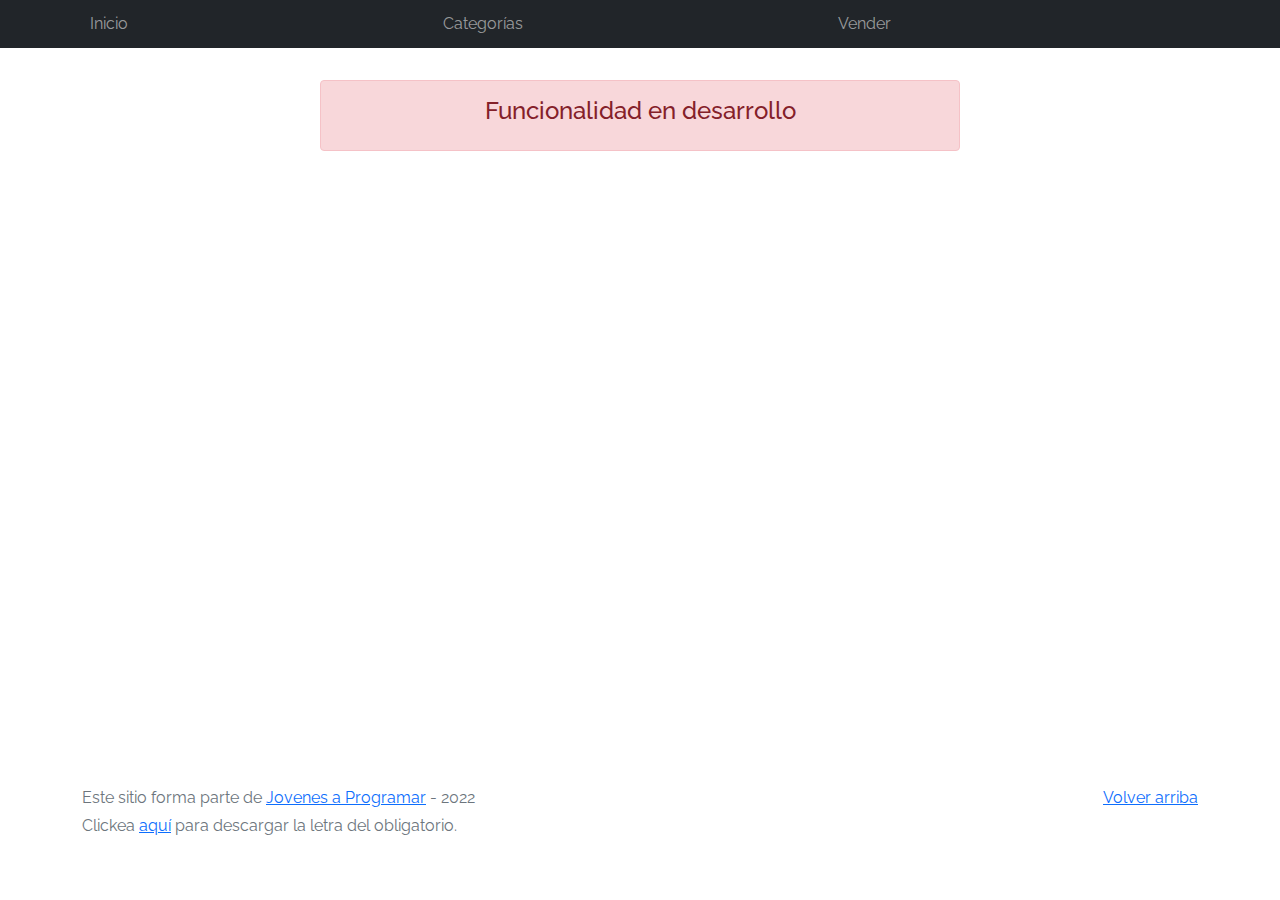
==== cart.html @ 3eadfd29 "test" ====
<!DOCTYPE html>
<html lang="es">

<head>
  <meta http-equiv="Content-Type" content="text/html; charset=UTF-8">
  <meta name="viewport" content="width=device-width, initial-scale=1, shrink-to-fit=no">
  <title>eMercado - Todo lo que busques está aquí</title>
  <link href="https://fonts.googleapis.com/css?family=Raleway:300,300i,400,400i,700,700i,900,900i" rel="stylesheet">
  <link href="css/bootstrap.min.css" rel="stylesheet">
  <link href="css/font-awesome.min.css" rel="stylesheet">
  <link href="css/styles.css" rel="stylesheet">
</head>

<body>
  <nav class="navbar navbar-expand-lg navbar-dark bg-dark p-1">
    <div class="container">
      <button class="navbar-toggler" type="button" data-bs-toggle="collapse" data-bs-target="#navbarNav"
        aria-controls="navbarNav" aria-expanded="false" aria-label="Toggle navigation">
        <span class="navbar-toggler-icon"></span>
      </button>
      <div class="collapse navbar-collapse" id="navbarNav">
        <ul class="navbar-nav w-100 justify-content-between">
          <li class="nav-item">
            <a class="nav-link" href="index.html">Inicio</a>
          </li>
          <li class="nav-item">
            <a class="nav-link" href="categories.html">Categorías</a>
          </li>
          <li class="nav-item">
            <a class="nav-link" href="sell.html">Vender</a>
          </li>
          <li class="nav-item">
          </li>
        </ul>
      </div>
    </div>
  </nav>
  <main>
    <div class="container">
      <div class="alert alert-danger text-center" role="alert">
        <h4 class="alert-heading">Funcionalidad en desarrollo</h4>
      </div>
    </div>
  </main>
  <footer class="text-muted">
    <div class="container">
      <p class="float-end">
        <a href="#">Volver arriba</a>
      </p>
      <p>Este sitio forma parte de <a href="https://jovenesaprogramar.edu.uy/" target="_blank">Jovenes a Programar</a> -
        2022</p>
      <p>Clickea <a target="_blank" href="Letra.pdf">aquí</a> para descargar la letra del obligatorio.</p>
    </div>
  </footer>
  <div id="spinner-wrapper">
    <div class="lds-ring">
      <div></div>
      <div></div>
      <div></div>
      <div></div>
    </div>
  </div>
  <script src="js/bootstrap.bundle.min.js"></script>
  <script src="js/init.js"></script>
  <script src="js/cart.js"></script>
</body>

</html>
---- css/styles.css ----
.jumbotron,
.card-body,
.container,
.site-header {
  font-family: 'Raleway', serif !important;
}

.jumbotron .display-4 {
  font-weight: bold;
}

nav a {
  text-decoration: none;
}

.bd-placeholder-img {
  font-size: 1.125rem;
  text-anchor: middle;
  -webkit-user-select: none;
  -moz-user-select: none;
  -ms-user-select: none;
  user-select: none;
}

@media (min-width: 768px) {
  .bd-placeholder-img-lg {
    font-size: 3.5rem;
  }
}

.jumbotron {
  height: 50vh;
  padding: 5em inherit;
  margin-bottom: 0;
  background-color: #53C0FB;
  background: url('../img/cover_back.png');
  background-size: cover;
  background-position: center;
  background-repeat: no-repeat;
  color: black;
  font-weight: bold;
}

@media (min-width: 768px) {
  .jumbotron {
    padding-top: 6rem;
    padding-bottom: 6rem;
  }
}

.jumbotron p:last-child {
  margin-bottom: 0;
}

.jumbotron-heading {
  font-weight: 300;
}

.jumbotron .container {
  max-width: 40rem;
  background-color: rgba(255, 255, 255, 0.5);
  border-radius: 10px;
  text-shadow: 1px 1px 2px grey;
}

.jumbotron .lead {
  font-size: 38px;
}

footer {
  padding-top: 3rem;
  padding-bottom: 3rem;
}

footer p {
  margin-bottom: .25rem;
}

.site-header a {
  color: white;
  transition: ease-in-out color .15s;
}

.site-header .dropdown-menu a {
  color: black;
}

.dropzone {
  border: 2px dashed #0087F7;
  border-radius: 5px;
  background: white;
}

.img-fit {
  max-height: 100%;
}

.alert {
  position: fixed;
  top: 80px;
  width: 50%;
  left: 50%;
  transform: translate(-50%, 0);
}

.lds-ring {
  display: inline-block;
  position: relative;
  width: 64px;
  height: 64px;
  top: 50%;
  left: 50%;
}

.cursor-active {
  cursor: pointer;
}

.left {
  float: left;
  padding: 4px;
  background-color: rgba(255, 255, 255, 0.5);
}

.lds-ring div {
  box-sizing: border-box;
  display: block;
  position: absolute;
  width: 51px;
  height: 51px;
  margin: 6px;
  border: 6px solid #fff;
  border-radius: 50%;
  animation: lds-ring 1.2s cubic-bezier(0.5, 0, 0.5, 1) infinite;
  border-color: #fff transparent transparent transparent;
}

.lds-ring div:nth-child(1) {
  animation-delay: -0.45s;
}

.lds-ring div:nth-child(2) {
  animation-delay: -0.3s;
}

.lds-ring div:nth-child(3) {
  animation-delay: -0.15s;
}

@keyframes lds-ring {
  0% {
    transform: rotate(0deg);
  }

  100% {
    transform: rotate(360deg);
  }
}

.signin {
  width: 100%;
  max-width: 330px;
  padding: 15px;
  margin: auto;
}

#spinner-wrapper {
  position: fixed;
  background-color: rgba(0, 0, 0, 0.5);
  width: 100%;
  height: 100%;
  top: 0;
  left: 0;
  z-index: 1021;
  display: none;
}

main {
  min-height: calc(100vh - 210px);
}

a.custom-card,
a.custom-card:hover {
  color: inherit;
  text-decoration: inherit;
}

.checked {
  color: orange;
}
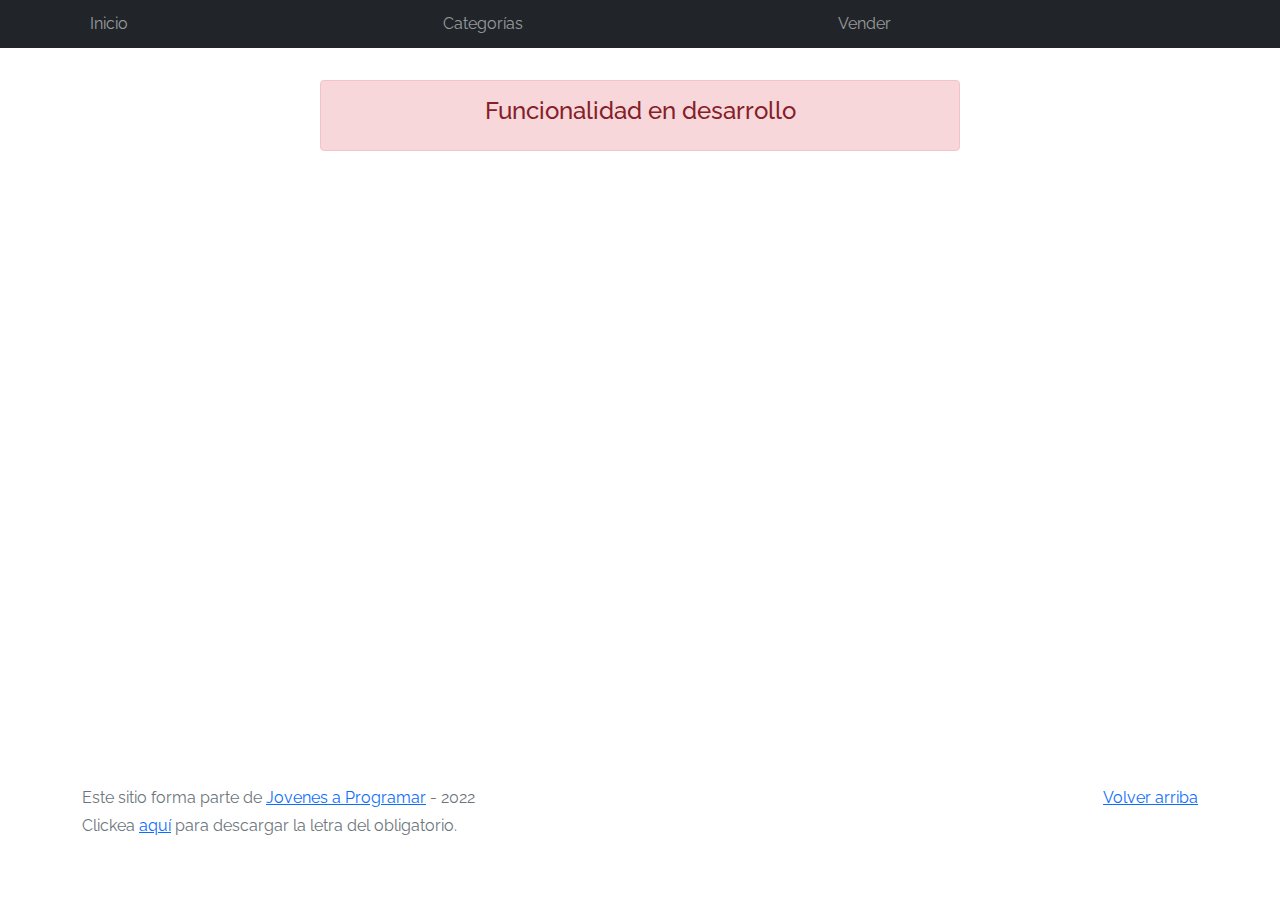
==== commit 96a33667: "updates" ====
--- a/cart.html
+++ b/cart.html
@@ -21,7 +21,7 @@
       <div class="collapse navbar-collapse" id="navbarNav">
         <ul class="navbar-nav w-100 justify-content-between">
           <li class="nav-item">
-            <a class="nav-link" href="index.html">Inicio</a>
+            <a class="nav-link" href="main.html">Inicio</a>
           </li>
           <li class="nav-item">
             <a class="nav-link" href="categories.html">Categorías</a>
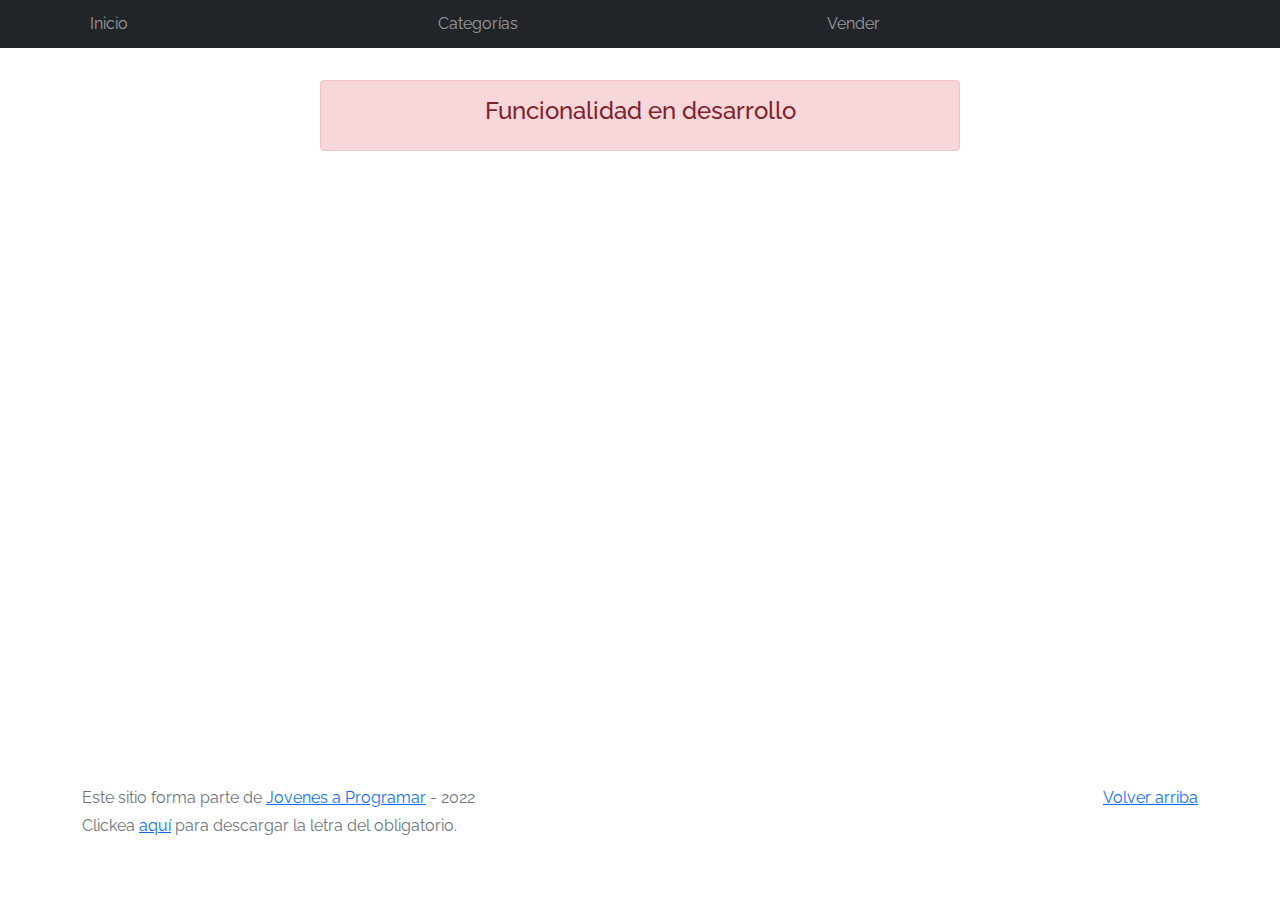
==== commit 6848da01: "update" ====
--- a/cart.html
+++ b/cart.html
@@ -29,7 +29,8 @@
           <li class="nav-item">
             <a class="nav-link" href="sell.html">Vender</a>
           </li>
-          <li class="nav-item">
+          <li class="nav-item"> 
+            <a class="nav-link" href="my-profile.html" id="userName"></a>
           </li>
         </ul>
       </div>
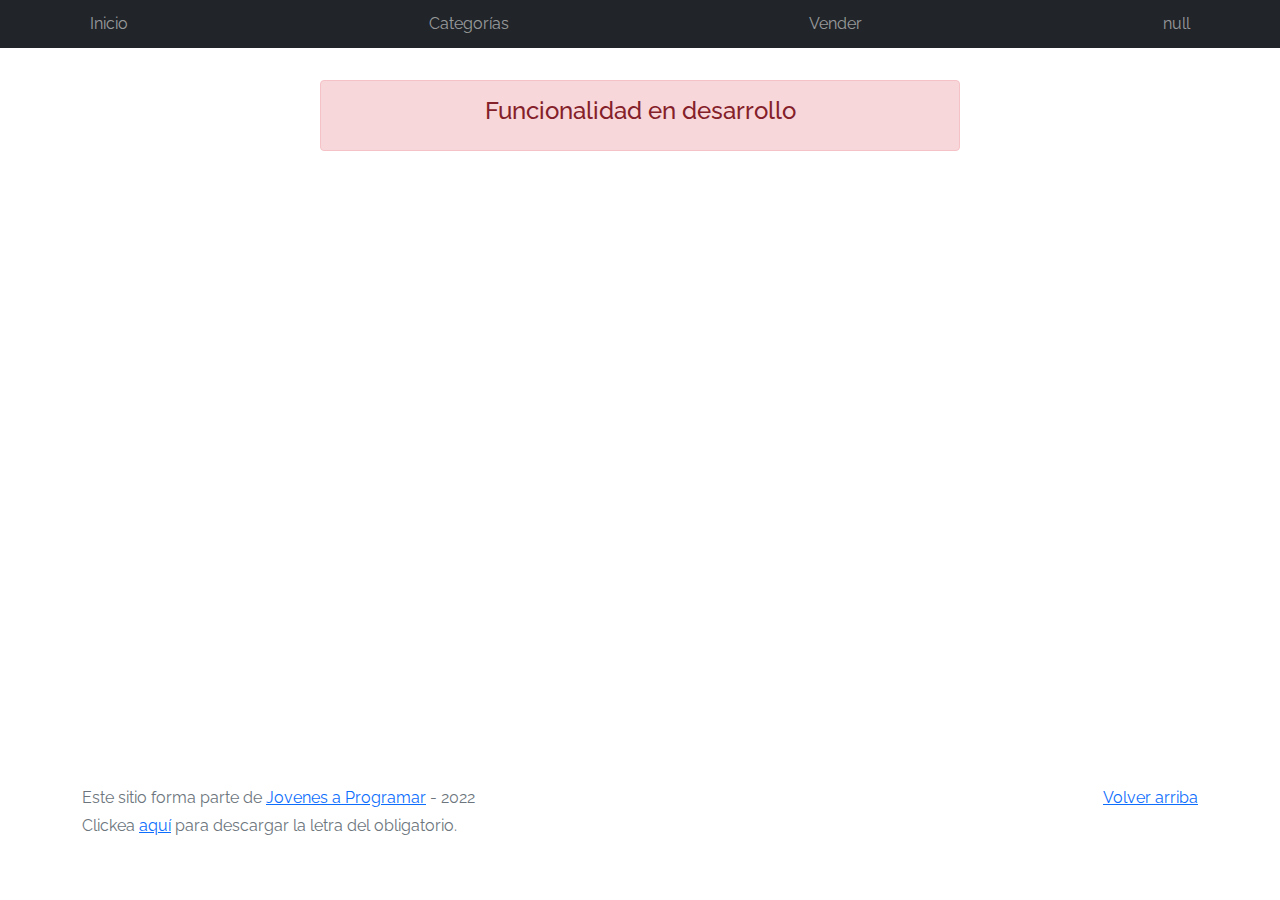
==== commit bdd351e6: "Update E4" ====
--- a/cart.html
+++ b/cart.html
@@ -29,8 +29,8 @@
           <li class="nav-item">
             <a class="nav-link" href="sell.html">Vender</a>
           </li>
-          <li class="nav-item"> 
-            <a class="nav-link" href="my-profile.html" id="userName"></a>
+          <li class="nav-item" id="userName"></li>
+
           </li>
         </ul>
       </div>
--- a/css/styles.css
+++ b/css/styles.css
@@ -2,7 +2,7 @@
 .card-body,
 .container,
 .site-header {
-  font-family: 'Raleway', serif !important;
+  font-family: "Raleway", serif !important;
 }
 
 .jumbotron .display-4 {
@@ -32,8 +32,8 @@
   height: 50vh;
   padding: 5em inherit;
   margin-bottom: 0;
-  background-color: #53C0FB;
-  background: url('../img/cover_back.png');
+  background-color: #53c0fb;
+  background: url("../img/cover_back.png");
   background-size: cover;
   background-position: center;
   background-repeat: no-repeat;
@@ -73,12 +73,12 @@
 }
 
 footer p {
-  margin-bottom: .25rem;
+  margin-bottom: 0.25rem;
 }
 
 .site-header a {
   color: white;
-  transition: ease-in-out color .15s;
+  transition: ease-in-out color 0.15s;
 }
 
 .site-header .dropdown-menu a {
@@ -86,7 +86,7 @@
 }
 
 .dropzone {
-  border: 2px dashed #0087F7;
+  border: 2px dashed #0087f7;
   border-radius: 5px;
   background: white;
 }
@@ -187,4 +187,28 @@
 
 .checked {
   color: orange;
+}
+
+.img-products {
+  padding: 0.25rem;
+  background-color: #fff;
+  border: 1px solid #dee2e6;
+  border-radius: 0.25rem;
+  max-width: 25%;
+  height: auto;
+}
+
+.images-carousel {
+  display: flex;
+  justify-content: center;
+}
+
+#images {
+  display: flex;
+  justify-content: center;
+  width: fit-content;
+}
+.relatedProducts{
+  display: flex;
+  justify-content: center;
 }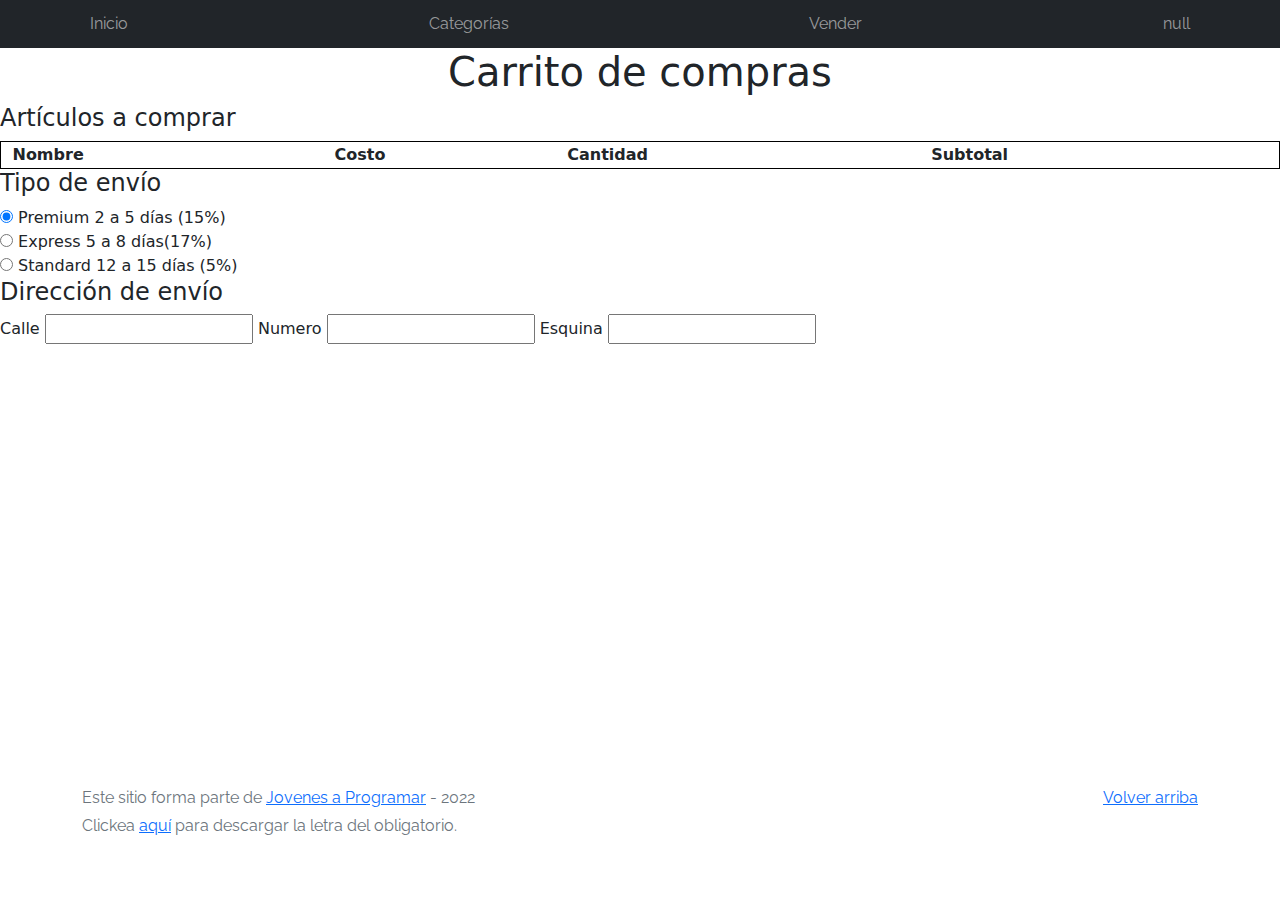
==== commit f0ee1edd: "Cart" ====
--- a/cart.html
+++ b/cart.html
@@ -37,10 +37,38 @@
     </div>
   </nav>
   <main>
-    <div class="container">
-      <div class="alert alert-danger text-center" role="alert">
-        <h4 class="alert-heading">Funcionalidad en desarrollo</h4>
-      </div>
+    <h1 class="text-center">Carrito de compras</h1>
+    <h4>Artículos a comprar</h4>
+    <table >
+      <tr>
+        <th></th>
+        <th>Nombre</th>
+        <th>Costo</th>
+        <th>Cantidad</th>
+        <th>Subtotal</th>
+      </tr>
+      <tr id="container">
+  </tr>
+  </table>
+    <div>
+      <h4>Tipo de envío</h4>
+      <input type="radio" name="tipoDeEnvio" value="Premium" checked> 
+      <label for="Premium">Premium 2 a 5 días (15%)</label>
+      <br>
+      <input type="radio" name="tipoDeEnvio" value="Express">
+      <label for="Express">Express 5 a 8 días(17%)</label>
+      <br>
+      <input type="radio" name="tipoDeEnvio" value="Standard">
+      <label for="Standard">Standard 12 a 15 días (5%)</label>
+    </div>
+    <div>
+      <h4>Dirección de envío</h4>
+      <label for="Calle">Calle</label>
+      <input type="text" name="direccionDeEnvio">
+      <label for="Numero">Numero</label>
+      <input type="text" name="direccionDeEnvio">
+      <label for="Esquina">Esquina</label>
+      <input type="text" name="direccionDeEnvio">
     </div>
   </main>
   <footer class="text-muted">
--- a/css/styles.css
+++ b/css/styles.css
@@ -211,4 +211,13 @@
 .relatedProducts{
   display: flex;
   justify-content: center;
+}
+
+table{
+  width: 100%;
+}
+
+tr{
+  border: 0.5px solid black;
+
 }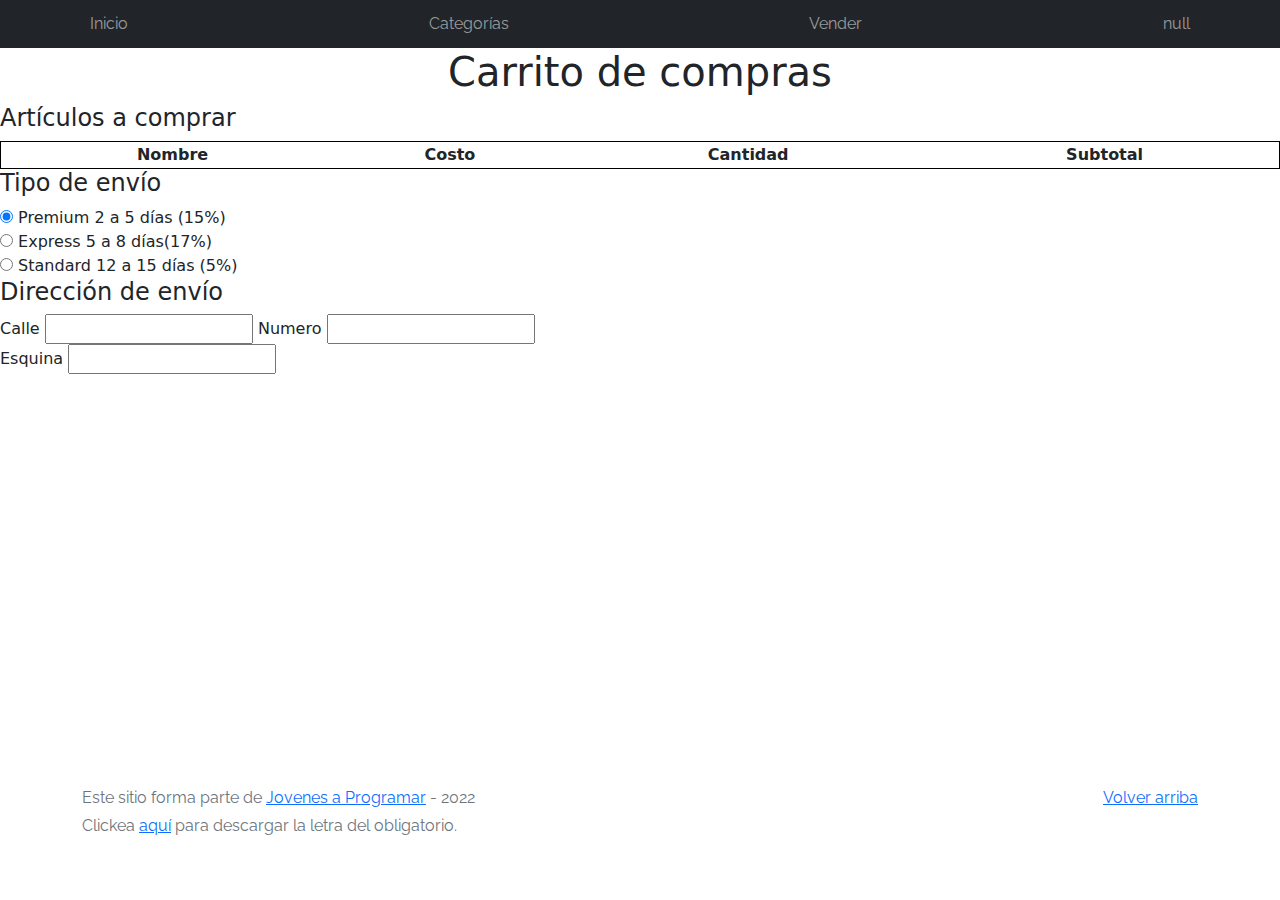
==== commit 77a6aebf: "fixes" ====
--- a/cart.html
+++ b/cart.html
@@ -39,7 +39,7 @@
   <main>
     <h1 class="text-center">Carrito de compras</h1>
     <h4>Artículos a comprar</h4>
-    <table >
+    <table class="text-center">
       <tr>
         <th></th>
         <th>Nombre</th>
@@ -67,6 +67,7 @@
       <input type="text" name="direccionDeEnvio">
       <label for="Numero">Numero</label>
       <input type="text" name="direccionDeEnvio">
+      <br>
       <label for="Esquina">Esquina</label>
       <input type="text" name="direccionDeEnvio">
     </div>
--- a/css/styles.css
+++ b/css/styles.css
@@ -220,4 +220,9 @@
 tr{
   border: 0.5px solid black;
 
-}+}
+
+.productNameCart{
+width: inline;
+}
+
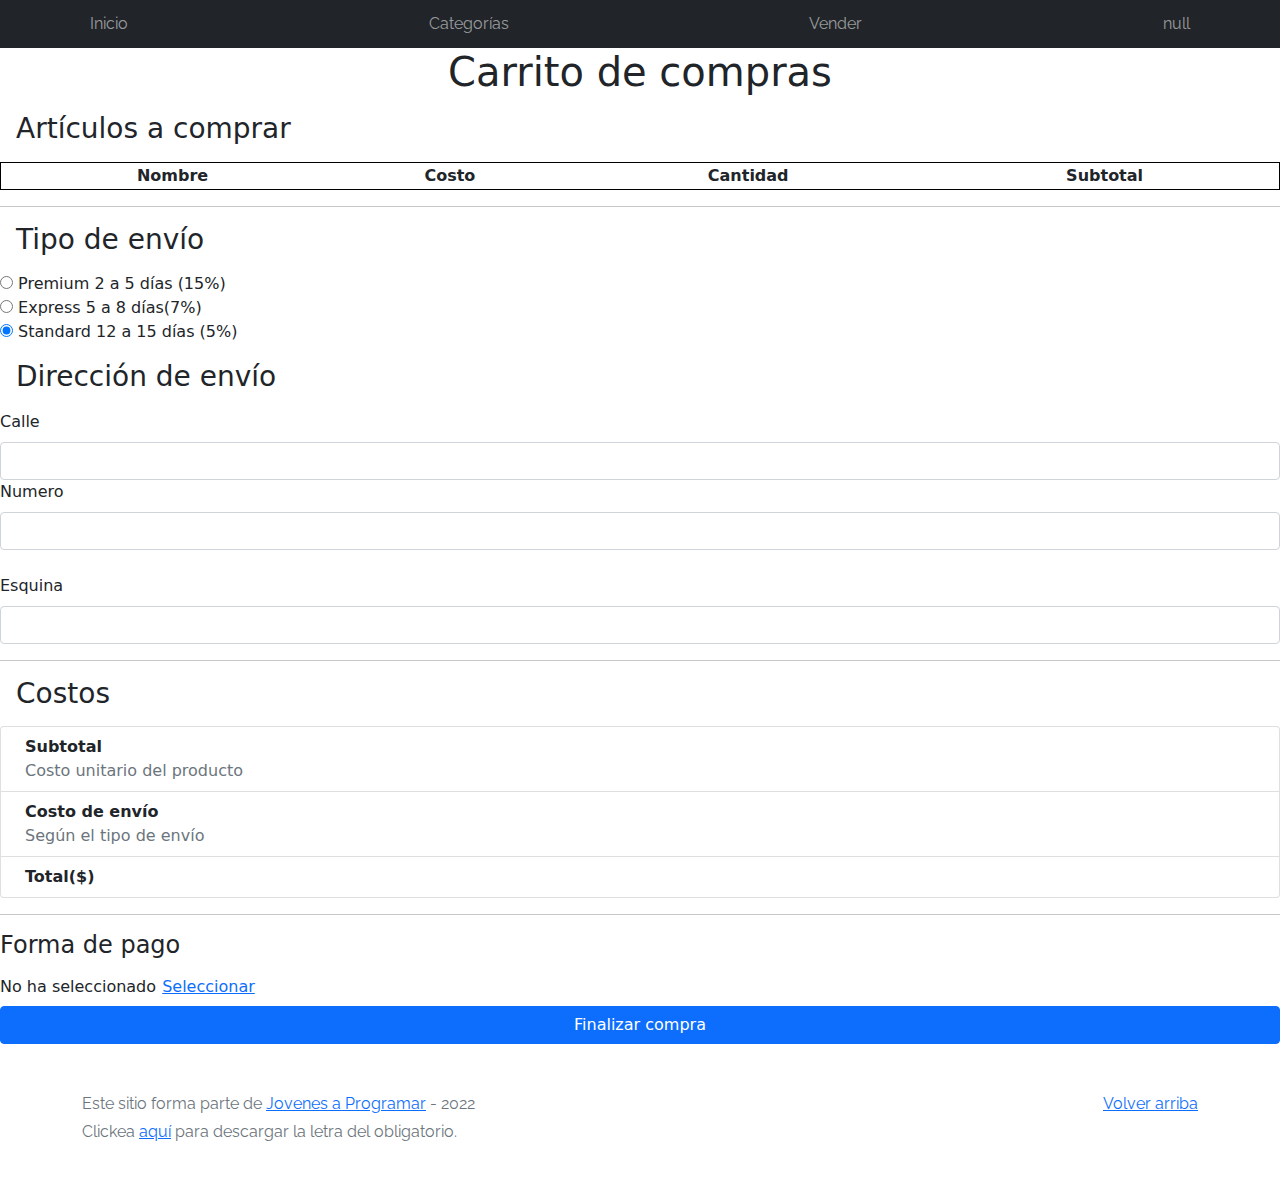
==== commit b90bb219: "Entrega 6" ====
--- a/cart.html
+++ b/cart.html
@@ -1,98 +1,261 @@
 <!DOCTYPE html>
 <html lang="es">
-
-<head>
-  <meta http-equiv="Content-Type" content="text/html; charset=UTF-8">
-  <meta name="viewport" content="width=device-width, initial-scale=1, shrink-to-fit=no">
-  <title>eMercado - Todo lo que busques está aquí</title>
-  <link href="https://fonts.googleapis.com/css?family=Raleway:300,300i,400,400i,700,700i,900,900i" rel="stylesheet">
-  <link href="css/bootstrap.min.css" rel="stylesheet">
-  <link href="css/font-awesome.min.css" rel="stylesheet">
-  <link href="css/styles.css" rel="stylesheet">
-</head>
-
-<body>
-  <nav class="navbar navbar-expand-lg navbar-dark bg-dark p-1">
-    <div class="container">
-      <button class="navbar-toggler" type="button" data-bs-toggle="collapse" data-bs-target="#navbarNav"
-        aria-controls="navbarNav" aria-expanded="false" aria-label="Toggle navigation">
-        <span class="navbar-toggler-icon"></span>
-      </button>
-      <div class="collapse navbar-collapse" id="navbarNav">
-        <ul class="navbar-nav w-100 justify-content-between">
-          <li class="nav-item">
-            <a class="nav-link" href="main.html">Inicio</a>
+  <head>
+    <meta http-equiv="Content-Type" content="text/html; charset=UTF-8" />
+    <meta
+      name="viewport"
+      content="width=device-width, initial-scale=1, shrink-to-fit=no"
+    />
+    <title>eMercado - Todo lo que busques está aquí</title>
+    <link
+      href="https://fonts.googleapis.com/css?family=Raleway:300,300i,400,400i,700,700i,900,900i"
+      rel="stylesheet"
+    />
+    <link href="css/bootstrap.min.css" rel="stylesheet" />
+    <link href="css/font-awesome.min.css" rel="stylesheet" />
+    <link href="css/styles.css" rel="stylesheet" />
+  </head>
+
+  <body>
+    <nav class="navbar navbar-expand-lg navbar-dark bg-dark p-1">
+      <div class="container">
+        <button
+          class="navbar-toggler"
+          type="button"
+          data-bs-toggle="collapse"
+          data-bs-target="#navbarNav"
+          aria-controls="navbarNav"
+          aria-expanded="false"
+          aria-label="Toggle navigation"
+        >
+          <span class="navbar-toggler-icon"></span>
+        </button>
+        <div class="collapse navbar-collapse" id="navbarNav">
+          <ul class="navbar-nav w-100 justify-content-between">
+            <li class="nav-item">
+              <a class="nav-link" href="main.html">Inicio</a>
+            </li>
+            <li class="nav-item">
+              <a class="nav-link" href="categories.html">Categorías</a>
+            </li>
+            <li class="nav-item">
+              <a class="nav-link" href="sell.html">Vender</a>
+            </li>
+            <li class="nav-item" id="userName"></li>
+          </ul>
+        </div>
+      </div>
+    </nav>
+    <main>
+      <div id="succesfulContainer"></div>
+      <h1 class="text-center">Carrito de compras</h1>
+      <h3 class="m-3">Artículos a comprar</h3>
+      <table class="text-center">
+        <tr>
+          <th></th>
+          <th>Nombre</th>
+          <th>Costo</th>
+          <th>Cantidad</th>
+          <th>Subtotal</th>
+        </tr>
+        <tr id="container"></tr>
+      </table>
+      <div id="tipoDeEnvio">
+        <hr />
+        <h3 class="m-3">Tipo de envío</h3>
+        <input type="radio" name="tipoDeEnvio" value="Premium" />
+        <label for="Premium">Premium 2 a 5 días (15%)</label>
+        <br />
+        <input type="radio" name="tipoDeEnvio" value="Express" />
+        <label for="Express">Express 5 a 8 días(7%)</label>
+        <br />
+        <input type="radio" name="tipoDeEnvio" value="Standard" checked />
+        <label for="Standard">Standard 12 a 15 días (5%)</label>
+      </div>
+      <form onsubmit="event.preventDefault()" class=".was-validated" novalidate>
+        <div id="Address">
+          <h3 class="m-3">Dirección de envío</h3>
+          <label class="form-label" for="Calle">Calle</label>
+          <input
+            class="form-control"
+            type="text"
+            id="inputCalle"
+            name="direccionDeEnvio"
+            required
+          />
+          <div class="valid-feedback"></div>
+          <div class="invalid-feedback">Ingresa una calle</div>
+          <label class="form-label" for="Numero">Numero</label>
+          <input
+            class="form-control"
+            type="text"
+            id="inputNumero"
+            name="direccionDeEnvio"
+            required
+          />
+          <div class="valid-feedback"></div>
+          <div class="invalid-feedback">Ingresa un número</div>
+          <br />
+          <label class="form-label" for="Esquina">Esquina</label>
+          <input
+            class="form-control"
+            type="text"
+            id="inputEsquina"
+            name="direccionDeEnvio"
+            required
+          />
+          <div class="valid-feedback"></div>
+          <div class="invalid-feedback">Ingresa una esquina</div>
+        </div>
+        <hr />
+        <h3 class="m-3">Costos</h3>
+        <ul class="list-group">
+          <li
+            class="list-group-item d-flex justify-content-between align-items-start"
+          >
+            <div class="ms-2 me-auto">
+              <div class="fw-bold">Subtotal</div>
+              <a class="text-muted text-decoration-none"
+                >Costo unitario del producto</a
+              >
+            </div>
+            <span id="subtotalCostos"></span>
           </li>
-          <li class="nav-item">
-            <a class="nav-link" href="categories.html">Categorías</a>
+          <li
+            class="list-group-item d-flex justify-content-between align-items-start"
+          >
+            <div class="ms-2 me-auto">
+              <div class="fw-bold">Costo de envío</div>
+              <a class="text-muted text-decoration-none"
+                >Según el tipo de envío</a
+              >
+            </div>
+            <span id="costoDeEnvioSpan"></span>
           </li>
-          <li class="nav-item">
-            <a class="nav-link" href="sell.html">Vender</a>
-          </li>
-          <li class="nav-item" id="userName"></li>
-
+          <li
+            class="list-group-item d-flex justify-content-between align-items-start"
+          >
+            <div class="ms-2 me-auto">
+              <div class="fw-bold">Total($)</div>
+            </div>
+            <span class="fw-bold" id="totalCostos"></span>
           </li>
         </ul>
+        <hr />
+        <h4>Forma de pago</h4>
+        <div id="btnSpan">
+          <div class="col-sm-12">
+            <!-- Button trigger modal -->
+            <span id="formaDePagoSpan">No ha seleccionado</span>
+            <button
+              id="formaDePagoBtn"
+              type="button"
+              class="btn btn-link ps-0"
+              data-bs-toggle="modal"
+              data-bs-target="#Modal"
+              required
+            >
+              Seleccionar
+            </button>
+            <div class="invalid-feedback">
+              Debe seleccionar una forma de pago
+            </div>
+          </div>
+        </div>
+
+        <div class="d-grid gap-2">
+          <button class="btn btn-primary" type="submit" id="botonFinalizar">
+            Finalizar compra
+          </button>
+        </div>
+      </form>
+    </main>
+    <footer class="text-muted">
+      <div class="container">
+        <p class="float-end">
+          <a href="#">Volver arriba</a>
+        </p>
+        <p>
+          Este sitio forma parte de
+          <a href="https://jovenesaprogramar.edu.uy/" target="_blank"
+            >Jovenes a Programar</a
+          >
+          - 2022
+        </p>
+        <p>
+          Clickea <a target="_blank" href="Letra.pdf">aquí</a> para descargar la
+          letra del obligatorio.
+        </p>
+      </div>
+    </footer>
+
+    <!-- Modal -->
+    <div
+      class="modal fade"
+      id="Modal"
+      tabindex="-1"
+      aria-labelledby="exampleModalLabel"
+      aria-hidden="true"
+    >
+      <div class="modal-dialog">
+        <div class="modal-content">
+          <div class="modal-header">
+            <h5 class="modal-title fs-5" id="exampleModalLabel">
+              Forma de pago
+            </h5>
+            <button
+              type="button"
+              class="btn-close"
+              data-bs-dismiss="modal"
+              aria-label="Close"
+            ></button>
+          </div>
+          <div id="modal" class="modal-body">
+            <input type="radio" value="Tarjeta" name="formaDePago" />
+            <label for="Tarjeta">Tarjeta de crédito</label>
+            <hr />
+            <label for="CardNumber">Número de tarjeta</label>
+            <input type="text" name="CardNumber" id="cardInputNumber" />
+            <br />
+            <label for="CardCVV">Código de seg.</label>
+            <input type="text" name="CardCVV" id="cardInputCVV" />
+            <br />
+            <label for="CardExpDate">Vencimiento (MM/AA)</label>
+            <input type="text" name="CardExpDate" id="cardInputExp" />
+            <br />
+            <input type="radio" value="Transferencia" name="formaDePago" />
+            <label for="Transferencia">Transferencia bancaria</label>
+            <hr />
+            <label for="BankAccountNumber">Número de cuenta</label>
+            <input
+              type="text"
+              name="BankAccountNumber"
+              id="BankAccountNumber"
+            />
+          </div>
+          <div class="modal-footer">
+            <button
+              type="button"
+              class="btn btn-primary"
+              data-bs-dismiss="modal"
+            >
+              Cerrar
+            </button>
+          </div>
+        </div>
       </div>
     </div>
-  </nav>
-  <main>
-    <h1 class="text-center">Carrito de compras</h1>
-    <h4>Artículos a comprar</h4>
-    <table class="text-center">
-      <tr>
-        <th></th>
-        <th>Nombre</th>
-        <th>Costo</th>
-        <th>Cantidad</th>
-        <th>Subtotal</th>
-      </tr>
-      <tr id="container">
-  </tr>
-  </table>
-    <div>
-      <h4>Tipo de envío</h4>
-      <input type="radio" name="tipoDeEnvio" value="Premium" checked> 
-      <label for="Premium">Premium 2 a 5 días (15%)</label>
-      <br>
-      <input type="radio" name="tipoDeEnvio" value="Express">
-      <label for="Express">Express 5 a 8 días(17%)</label>
-      <br>
-      <input type="radio" name="tipoDeEnvio" value="Standard">
-      <label for="Standard">Standard 12 a 15 días (5%)</label>
+
+    <div id="spinner-wrapper">
+      <div class="lds-ring">
+        <div></div>
+        <div></div>
+        <div></div>
+        <div></div>
+      </div>
     </div>
-    <div>
-      <h4>Dirección de envío</h4>
-      <label for="Calle">Calle</label>
-      <input type="text" name="direccionDeEnvio">
-      <label for="Numero">Numero</label>
-      <input type="text" name="direccionDeEnvio">
-      <br>
-      <label for="Esquina">Esquina</label>
-      <input type="text" name="direccionDeEnvio">
-    </div>
-  </main>
-  <footer class="text-muted">
-    <div class="container">
-      <p class="float-end">
-        <a href="#">Volver arriba</a>
-      </p>
-      <p>Este sitio forma parte de <a href="https://jovenesaprogramar.edu.uy/" target="_blank">Jovenes a Programar</a> -
-        2022</p>
-      <p>Clickea <a target="_blank" href="Letra.pdf">aquí</a> para descargar la letra del obligatorio.</p>
-    </div>
-  </footer>
-  <div id="spinner-wrapper">
-    <div class="lds-ring">
-      <div></div>
-      <div></div>
-      <div></div>
-      <div></div>
-    </div>
-  </div>
-  <script src="js/bootstrap.bundle.min.js"></script>
-  <script src="js/init.js"></script>
-  <script src="js/cart.js"></script>
-</body>
-
-</html>+    <script src="js/bootstrap.bundle.min.js"></script>
+    <script src="js/init.js"></script>
+    <script src="js/cart.js"></script>
+  </body>
+</html>
--- a/css/styles.css
+++ b/css/styles.css
@@ -226,3 +226,11 @@
 width: inline;
 }
 
+.align-right{
+  align-content: flex-end;
+}
+
+.card-number{
+  float: left;
+  margin-right: 20px;
+}
